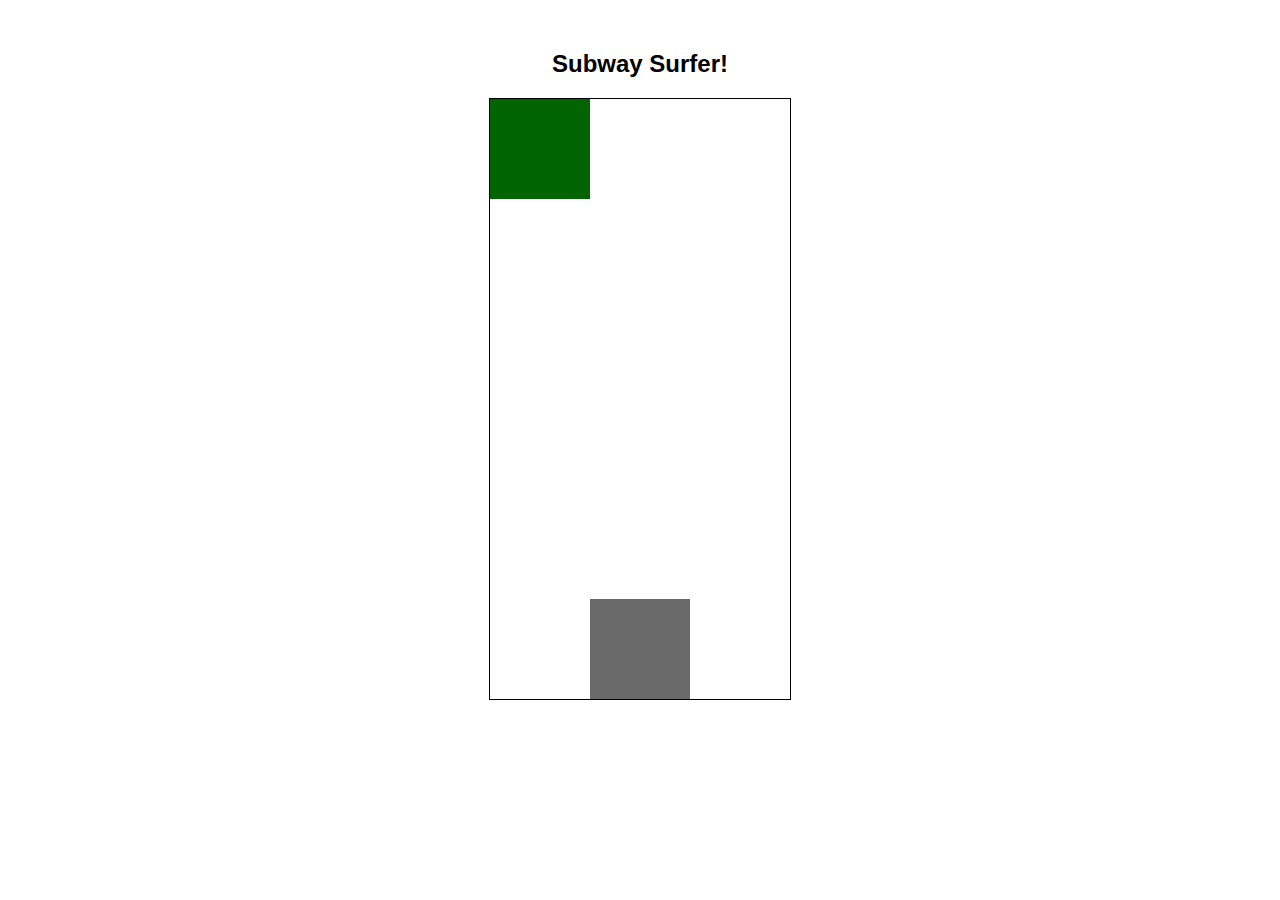
==== games/subway_surfer/index.html @ 29332498 "Subway Surfer Structure Ready." ====
<!DOCTYPE html>
<html lang="en">
<head>
  <meta charset="UTF-8">
  <meta name="viewport" content="width=device-width, initial-scale=1.0">
  <link rel="stylesheet" href="style.css">
  <title>Title</title>
</head>
<body>
  <h2 id="title">Subway Surfer!</h2>
  <div id="main">
    <div id="obstacle"></div>
    <div id="hero"></div>
  </div>
  <script src="main.js"></script>
</body>
</html>
---- games/subway_surfer/style.css ----
* {
  padding: 0px;
  margin: 0px;
}

#title {
  font-family: Arial, Helvetica, sans-serif;
  text-align: center;
  margin-top: 50px;
  margin-bottom: 20px;;
}

#main {
  width: 300px;
  height: 600px;
  margin: auto;
  border: 1px solid black;
  position: relative;
  overflow: hidden;
}

#obstacle {
  width: 100px;
  height: 100px;
  background-color: darkgreen;
  position: absolute;
  animation: drop 1s linear infinite;
}

.drop {
  animation: drop .5s linear;
}

@keyframes drop {
  0% { top: -100px;}
  100% { top: 700px;}
}

#hero {
  height: 100px;
  width: 100px;
  background-color: dimgrey;
  position: absolute;
  left: 100px;
  top: 500px;
}
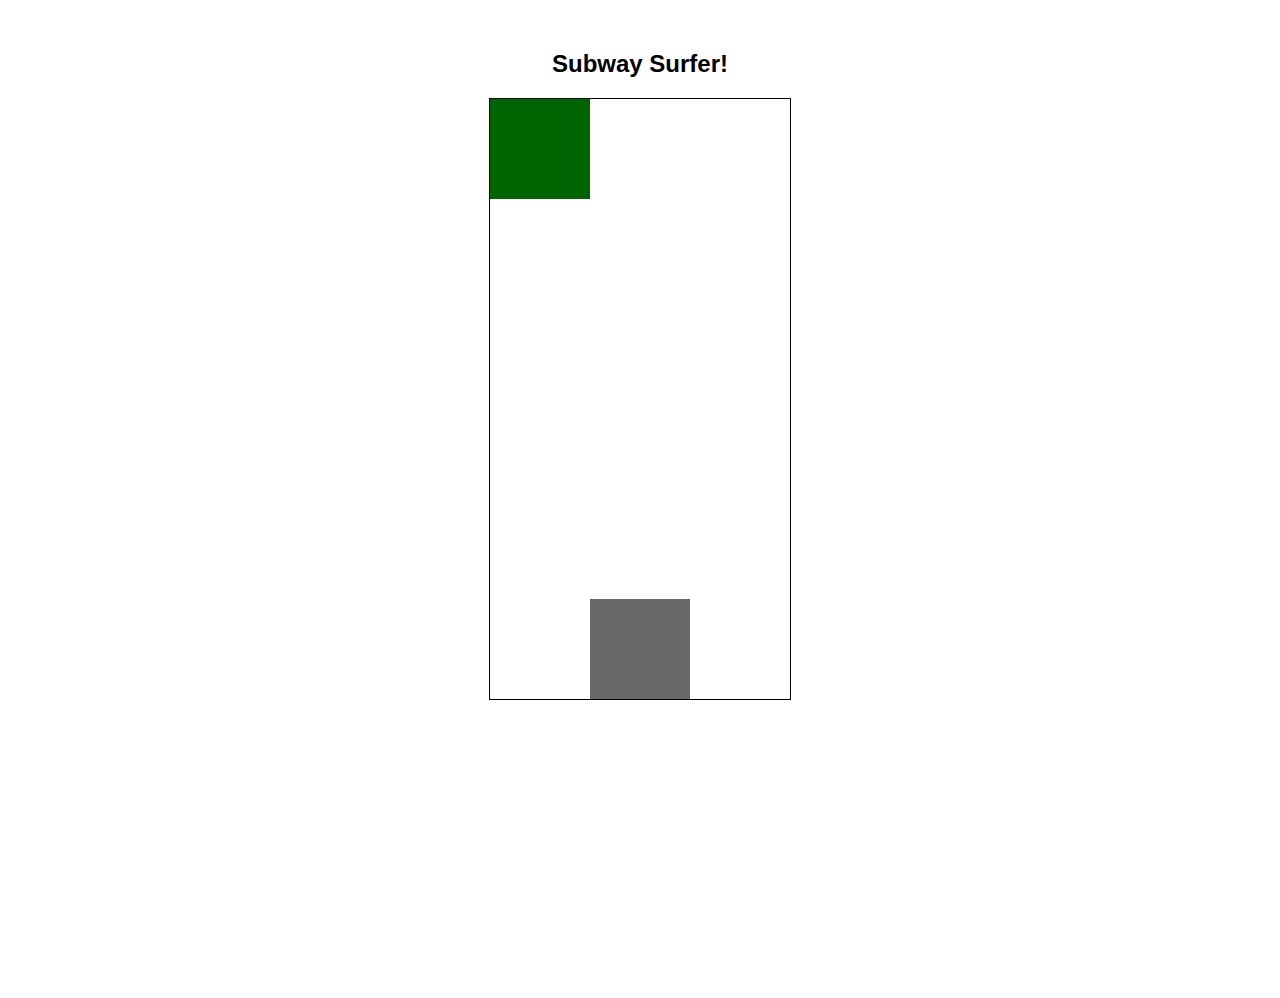
==== commit e8bf083b: "Touch friendly keys are added as well" ====
--- a/games/subway_surfer/index.html
+++ b/games/subway_surfer/index.html
@@ -12,6 +12,10 @@
     <div id="obstacle"></div>
     <div id="hero"></div>
   </div>
+  <div id="controls">
+    <div id="left"></div>
+    <div id="right"></div>
+  </div>
   <script src="main.js"></script>
 </body>
 </html>--- a/games/subway_surfer/style.css
+++ b/games/subway_surfer/style.css
@@ -15,8 +15,10 @@
   height: 600px;
   margin: auto;
   border: 1px solid black;
-  position: relative;
+  position: absolute;
   overflow: hidden;
+  left: 0;
+  right: 0;
 }
 
 #obstacle {
@@ -43,4 +45,20 @@
   position: absolute;
   left: 100px;
   top: 500px;
+}
+
+#controls {
+  position: absolute;
+  height: 100%;
+  width: 100%;
+}
+
+#controls #left, #right {
+  width: 50%;
+  height: 100%;
+  position: absolute;
+}
+
+#controls #right {
+  left: 50%;
 }